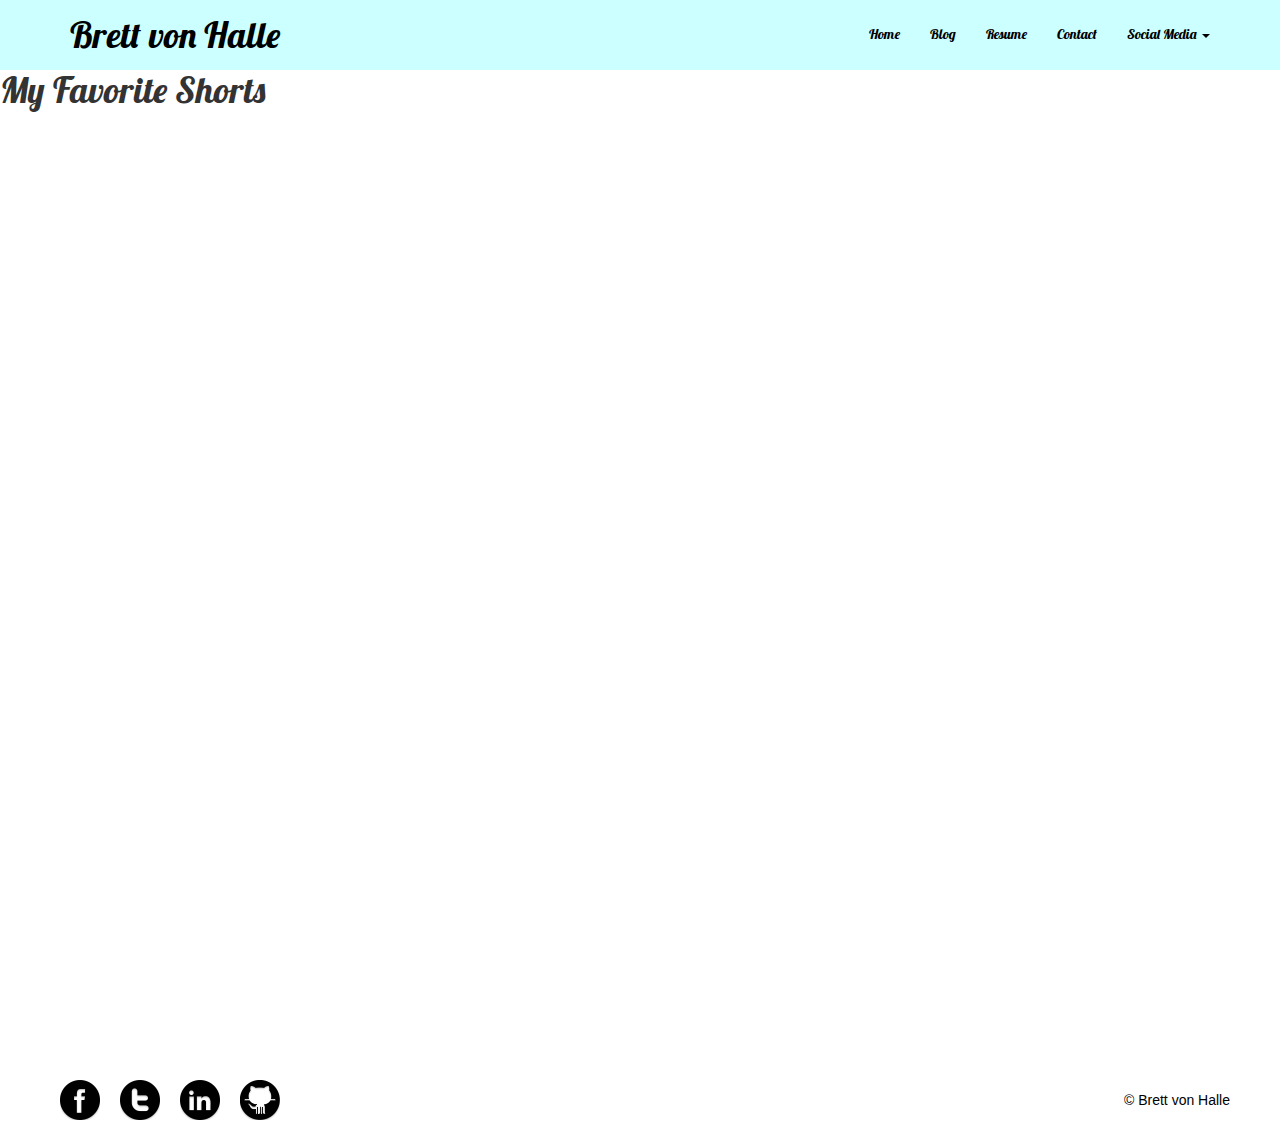
==== blog.html @ 443ce092 "style" ====
<!DOCTYPE html> 
<script>
  (function(i,s,o,g,r,a,m){i['GoogleAnalyticsObject']=r;i[r]=i[r]||function(){
  (i[r].q=i[r].q||[]).push(arguments)},i[r].l=1*new Date();a=s.createElement(o),
  m=s.getElementsByTagName(o)[0];a.async=1;a.src=g;m.parentNode.insertBefore(a,m)
  })(window,document,'script','//www.google-analytics.com/analytics.js','ga');

  ga('create', 'UA-52739920-1', 'auto');
  ga('send', 'pageview');

</script>
<html lang="en">
<head>
	 
	<meta charset="utf-8" />
	<meta name="viewport" content="width=device-width, initial-scale=1">
  	<script src="openpgp.min.js" type="text/javascript"></script>
	<link href='http://fonts.googleapis.com/css?family=Cabin+Condensed|Lobster|Pacifico|Playball|Kaushan+Script|Rancho' rel='stylesheet' type='text/css'>
	<link href="css/bootstrap.css" rel="stylesheet">
	<link href="css/styles.css" rel="stylesheet">
	<title>BVblog</title>
 
</head>
<body>
	<script src="http://code.jquery.com/jquery-1.11.0.min.js"></script>
	<script src="js/bootstrap.js"></script>
	<script src="openpgp.min.js" type="text/javascript"></script>
	<script>
	function encrypt() {
	  if (window.crypto && window.crypto.getRandomValues) {
		var message = document.getElementById("message");
		if (message.value.indexOf("-----BEGIN PGP MESSAGE-----") !== -1 && message.value.indexOf("-----END PGP MESSAGE-----") !== -1) {
			// encryption done		
		} else {
			var pub_key = openpgp.key.readArmored(document.getElementById("pubkey").innerHTML).keys[0];
			var plaintext = message.value;
			var ciphertext = openpgp.encryptMessage([pub_key],plaintext);
			message.value = ciphertext;
			return true;
		}    
	  } else {
	    window.alert("Error: Browser not supported\nReason: We need a cryptographically secure PRNG to be implemented (i.e. the window.crypto method)\nSolution: Use Chrome >= 11, Safari >= 3.1, Firefox >= 21, Opera >= 15 or IE >= 11.");   
	    return false;
	  }
	}
	</script>
	<header>
	<div class="navbar navbar-inverse navbar-static-top">
		<div class="container">
			<a href="index.html" class="navbar-brand">Brett von Halle</a>
			<button class="navbar-toggle" data-toggle="collapse" data-target=".navHeaderCollapse">
				<span class="icon-bar"></span>
				<span class="icon-bar"></span>
				<span class="icon-bar"></span>
			</button>
			<div class="collapse navbar-collapse navHeaderCollapse">
				<ul class="nav navbar-nav navbar-right">
					<li><a href="index.html">Home</a></li>
					<li><a class="active" href="#">Blog</a></li>
					<li><a href="assets1/vonHalle-marketing.pdf" onclick="ga('send', 'event', {eventCategory: 'download', eventAction: 'resume'});" target="_blank">Resume</a></li>

					<li><a href="#contact" data-toggle="modal">Contact</a></li>
					
					<li class="dropdown">
						<a href="#" class="dropdown-toggle" data-toggle="dropdown">Social Media <b class="caret"></b></a>
							<ul class="dropdown-menu">
								<li><a href="http://www.linkedin.com/in/bvonhalle" target="_blank">Linkedin</a></li>
								<li><a href="#">Twitter</a></li>
								<li><a href="#">Facebook</a></li>
								<li><a href="#">Google+</a></li>
							</ul>
					</li>
				</ul>
			</div>
		</div>

	</div>
	</header>

	<div class="intro">
		<h1>My Favorite Shorts</h1>
	</div>

	<div class="whosdog">
			<iframe width="420" height="315" src="//www.youtube.com/embed/TCDbY_lXS5A" frameborder="0" allowfullscreen></iframe>
	</div>
	<div class="pasta">
		<iframe width="560" height="315" src="//www.youtube.com/embed/hgdGp-YO1AM" frameborder="0" allowfullscreen></iframe>
	</div>
	<div class="humangiant">
		<iframe width="420" height="315" src="//www.youtube.com/embed/EhPrzjyUiZE" frameborder="0" allowfullscreen></iframe>
	</div>
	<div class="illusions">
		<iframe width="560" height="315" src="//www.youtube.com/embed/G5MQpvF3tYs?list=UUk_M1a2YDSxrKLf-QXNe-qQ" frameborder="0" allowfullscreen></iframe>
	</div>

	<footer>
		<div class="bottombox">
			<ul class="socialnetworklink">
				<li><a href="https://www.facebook.com/StartupInst" style="float: none; width: auto;" target="_blank"><img src="assets1/images/facebook.png"/></a></li>
				<li><a href="https://twitter.com/StartupInst" style="float: none; width: auto;" target="_blank"><img src="assets1/images/twitter.png"/></a></li>
				<li><a href="http://www.linkedin.com/in/bvonhalle" style="float: none; width: auto;" target="_blank"><img src="assets1/images/linkedin.png"/></a></li>
				<li><a href="https://github.com/StartupInstitute" style="float: none; width: auto;" target="_blank"><img src="assets1/images/github.png"/></a></li>
			</ul>
			<div class="copyright">
				<p>&copy Brett von Halle</p>
			</div>
		</div>
</footer>
	<div class="modal fade" id="contact" role="dialog">
		<div class="modal-dialog">
			<div class="modal-content">
				<form name="contactme" method="post" action="send_form.php" onsubmit="return encrypt();"> 
					<div class="modal-header">
						<h4>Contact Brett von Halle</h4>
					</div>
					<div class="modal-body">
							<table width="450px">
								<tr>
							  		<td valign="top">
							   			<label for="email">Your Email</label>
							 		</td>
							  		<td valign="top">
							   			<input type="text" name="email" style="height:18px;width:300px;">
							  		</td>
							 	</tr>	
								<tr>
							  		<td valign="top">
							   			<label for="subject">Subject</label>
							 		</td>
							  		<td valign="top">
							   			<input type="text" name="subject" style="height:18px;width:300px;">
							  		</td>
							 	</tr>
								<tr>
									<td valign="top">
										<label for="message">Message</label>
									</td>
									<td valign="top">
										<textarea  id="message" name="message" style="height:150px;width:300px;"></textarea>
								 </td>
								</tr>
								<tr>
								</tr> 
							</table> 
							<div class="modal-footer">
								<a class="btn btn-default" data-dismiss="modal">Close</a>
								<input type="submit" class="btn btn-primary">
							</div>
						</div>
					</div>
				</form>
			</div>
		</div>
	</div>









</body>






















</html>
---- css/styles.css ----
.jumbotron {
	background-image: url(https://1.bp.blogspot.com/-4bYk3je0xnU/UnP8C-A_SII/AAAAAAAA7s4/2o7KihwyQVs/s1600/PHOTO+-+CHICAGO+-+SKYLINE+AND+LAKE+FRONT+-+AERIAL+-+LOOKING+S+-+FROM+NEAR+LINCOLN+PARK++-+TRUMP+TOWER+UNDER+CONSTRUCTION+-+FAIRLY+CONTEMPORARY.jpg);
	height: 600px;
	no-repeat center center fixed; 
    -webkit-background-size: cover;
    -moz-background-size: cover;
    -o-background-size: cover;
    background-size: cover;
    margin-bottom: 0pt;
}

.jumbotron .container {
	position: relative;
	top: 0px;
	margin-bottom: 0pt;

}

.jumbotron h1 {
	color: black; 
	font-family: 'Pacifico', cursive;

}

.jumbotron p {
	color: black; 
	font-family: 'Kaushan Script', cursive;
	font-size: 20pt;
	font-weight: bold;
}

.navbar-brand {
	font-size: 36px;
}

.transbox {
    width: 400px;
    height: 180px;
    margin: 30px 50px;
    background-color: #ffffff;
    opacity: 0.6;
    filter: alpha(opacity=60); /* For IE8 and earlier */
}

.navbar-brand {
	margin-top: 10px;
	color: #9966FF;
}

/* Brett von Halle*/
.navbar-inverse .navbar-brand {
	color: black;
	font-family: 'Lobster', cursive;
}

.navbar-inverse {
	background-color: #CCFFFF;
	opacity: 1;
	border: none;
}


.navbar-inverse .container a {
	font-family: 'Lobster', cursive;
}

.bottombox {
	background-color: #CCFFFF;
	margin-bottom: 10px;
}

.navbar-toggle {
	background-color: black
}

.socialnetworklink li:first-child {
	list-style-type: none;
	padding-left: 20px;
	float: left;
}

.socialnetworklink li:nth-child(2) {
	list-style-type: none;
	padding-left: 20px;
	float: left;
}

.socialnetworklink li:nth-child(3) {
	list-style-type: none;
	padding-left: 20px;
	float: left;
	margin-bottom: 10px;
}

.socialnetworklink li:nth-child(4) {
	list-style-type: none;
	padding-left: 20px;
	float: left;
}

.navbar-nav {
	margin-top: 7pt;
}

.copyright {
	color: black;
	margin-top: 10px;
	float: right;
	padding-right: 50px
}

.navbar-inverse .navbar-text {
}

.navbar-inverse .navbar-nav > li > a {

}

.navbar-inverse .navbar-nav > .active > a,
.navbar-inverse .navbar-nav > .active > a:hover,
.navbar-inverse .navbar-nav > .active > a:focus {
	color: white;
	background-color: black
}

.navbar-inverse .navbar-nav .open .dropdown-menu > li > a {
	color: black;
}

.navbar-inverse .navbar-nav > li > a {
	color: black;
}

.illusions {
	position: fixed;
	top: 50%;
	left: 50%;
}

.whosdog {
	margin: auto;
	align='middle';
}

.humangiant {
	align='middle';
}

.pasta {
	position: ;
}

.intro h1 {
	margin: auto;
	font-family: 'Lobster', cursive;
}
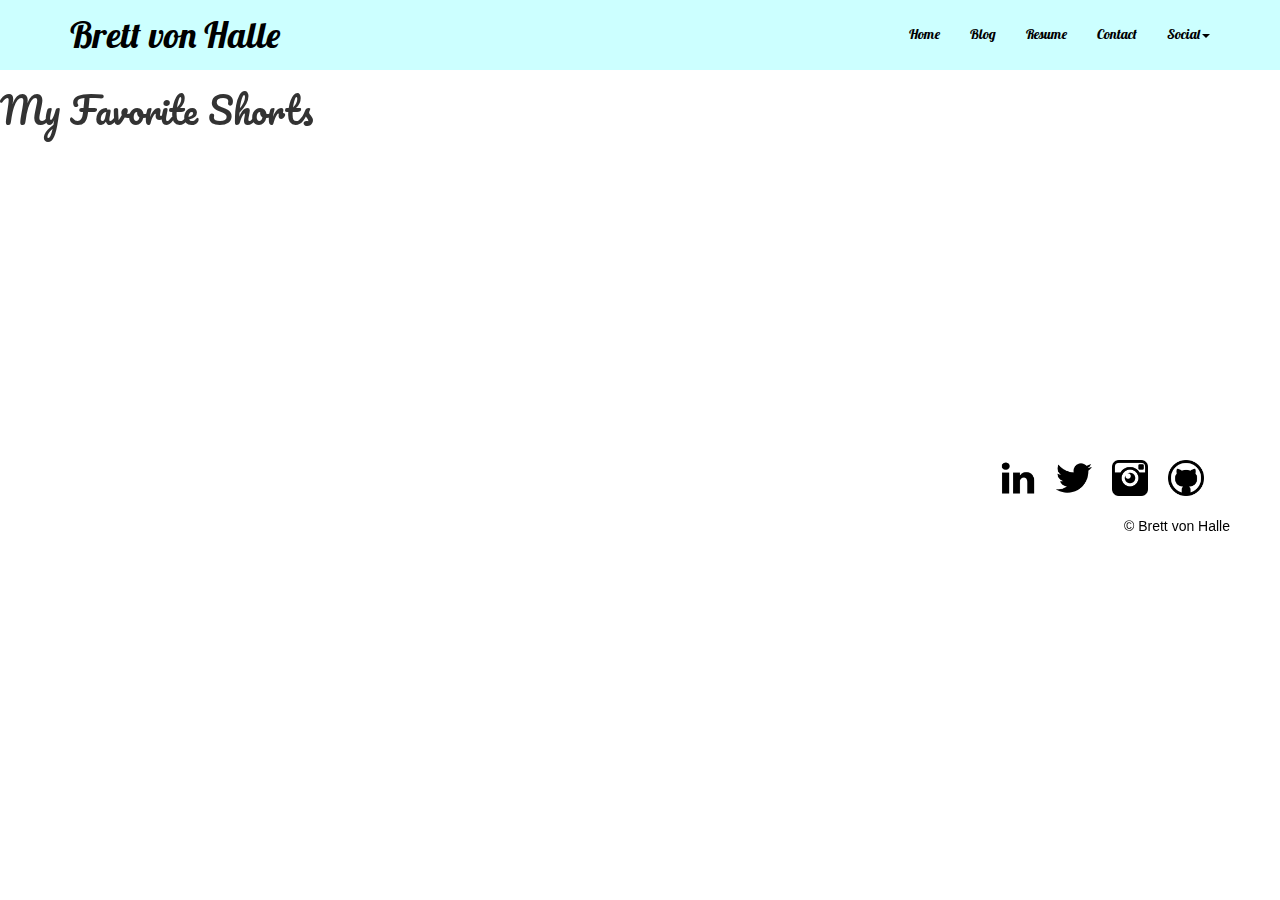
==== commit 83273a99: "wow" ====
--- a/blog.html
+++ b/blog.html
@@ -62,12 +62,12 @@
 					<li><a href="#contact" data-toggle="modal">Contact</a></li>
 					
 					<li class="dropdown">
-						<a href="#" class="dropdown-toggle" data-toggle="dropdown">Social Media <b class="caret"></b></a>
+						<a href="#" class="dropdown-toggle" data-toggle="dropdown">Social<b class="caret"></b></a>
 							<ul class="dropdown-menu">
-								<li><a href="http://www.linkedin.com/in/bvonhalle" target="_blank">Linkedin</a></li>
-								<li><a href="#">Twitter</a></li>
-								<li><a href="#">Facebook</a></li>
-								<li><a href="#">Google+</a></li>
+								<li><a href="http://www.linkedin.com/in/bvonhalle" target="_blank"><img src="assets1/images/social/linkedin11.png" width="36"/></a></li>
+								<li><a href="http://twitter.com/BVH773"><img src="assets1/images/social/social19.png" width="36"/></a></li>
+								<li><a href="http://instagram.com/beavertoven"><img src="assets1/images/social/vintage2.png" width="36"/></a></li>
+								<li><a href="https://github.com/bvonhalle"><img src="assets1/images/social/github7.png" width="36"/></a></li>
 							</ul>
 					</li>
 				</ul>
@@ -97,16 +97,16 @@
 	<footer>
 		<div class="bottombox">
 			<ul class="socialnetworklink">
-				<li><a href="https://www.facebook.com/StartupInst" style="float: none; width: auto;" target="_blank"><img src="assets1/images/facebook.png"/></a></li>
-				<li><a href="https://twitter.com/StartupInst" style="float: none; width: auto;" target="_blank"><img src="assets1/images/twitter.png"/></a></li>
-				<li><a href="http://www.linkedin.com/in/bvonhalle" style="float: none; width: auto;" target="_blank"><img src="assets1/images/linkedin.png"/></a></li>
-				<li><a href="https://github.com/StartupInstitute" style="float: none; width: auto;" target="_blank"><img src="assets1/images/github.png"/></a></li>
+				<li><a href="http://www.linkedin.com/in/bvonhalle" target="_blank"><img src="assets1/images/social/linkedin11.png" width="36"/></a></li>
+				<li><a href="http://twitter.com/BVH773"><img src="assets1/images/social/social19.png" width="36"/></a></li>
+				<li><a href="http://instagram.com/beavertoven"><img src="assets1/images/social/vintage2.png" width="36"/></a></li>
+				<li><a href="https://github.com/bvonhalle"><img src="assets1/images/social/github7.png" width="36"/></a></li>
 			</ul>
 			<div class="copyright">
 				<p>&copy Brett von Halle</p>
 			</div>
 		</div>
-</footer>
+	</footer>
 	<div class="modal fade" id="contact" role="dialog">
 		<div class="modal-dialog">
 			<div class="modal-content">
--- a/css/styles.css
+++ b/css/styles.css
@@ -134,26 +134,24 @@
 }
 
 .illusions {
-	position: fixed;
-	top: 50%;
-	left: 50%;
+	float: left;
 }
 
 .whosdog {
-	margin: auto;
-	align='middle';
+	float: left;
 }
 
 .humangiant {
-	align='middle';
+	float: left;
 }
 
 .pasta {
-	position: ;
+	float: left;
 }
 
 .intro h1 {
-	margin: auto;
-	font-family: 'Lobster', cursive;
+	font-family: 'Pacifico', cursive;
 }
 
+
+
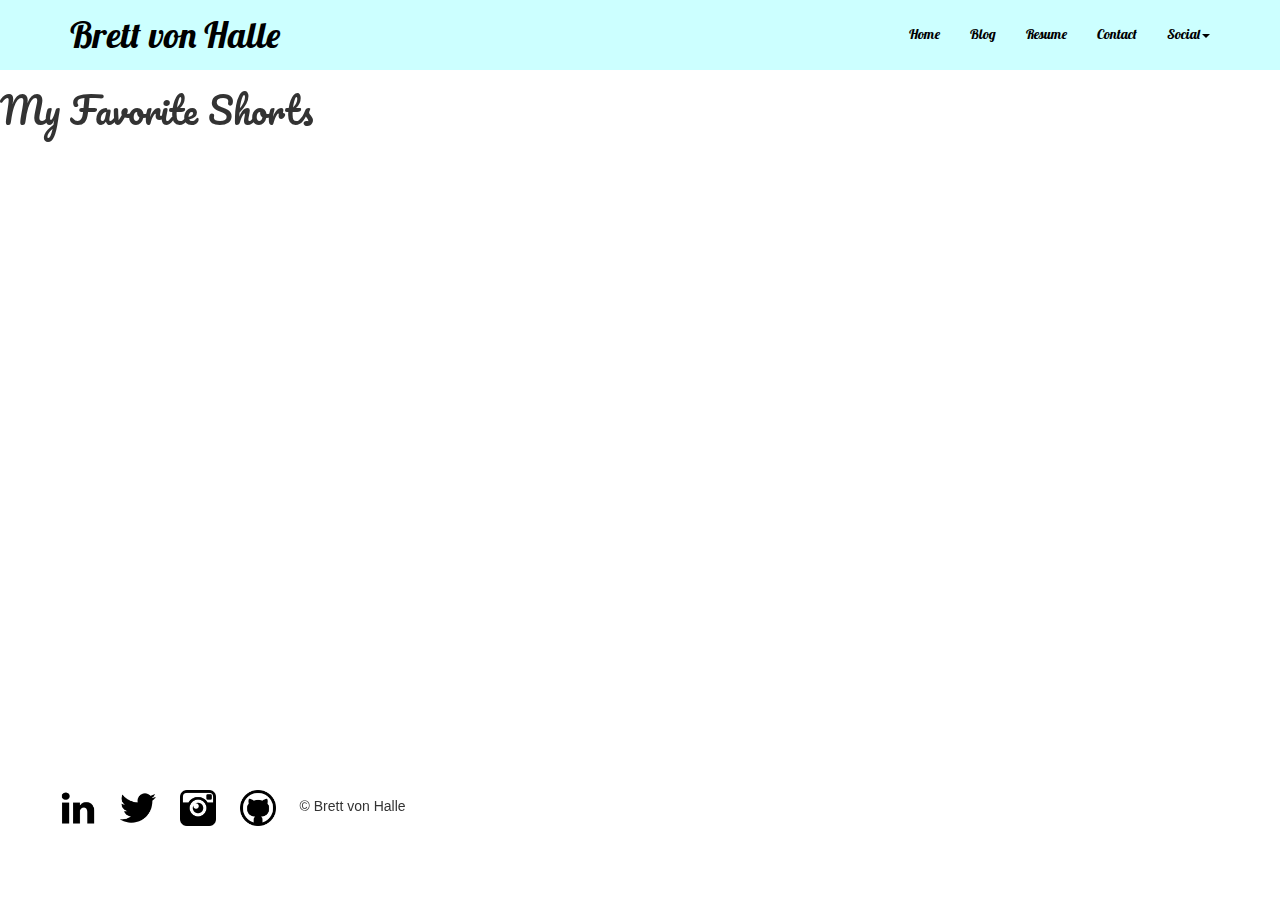
==== commit 4a542c42: "fixed bottom finally" ====
--- a/blog.html
+++ b/blog.html
@@ -80,33 +80,32 @@
 	<div class="intro">
 		<h1>My Favorite Shorts</h1>
 	</div>
-
-	<div class="whosdog">
-			<iframe width="420" height="315" src="//www.youtube.com/embed/TCDbY_lXS5A" frameborder="0" allowfullscreen></iframe>
-	</div>
-	<div class="pasta">
-		<iframe width="560" height="315" src="//www.youtube.com/embed/hgdGp-YO1AM" frameborder="0" allowfullscreen></iframe>
-	</div>
-	<div class="humangiant">
-		<iframe width="420" height="315" src="//www.youtube.com/embed/EhPrzjyUiZE" frameborder="0" allowfullscreen></iframe>
-	</div>
-	<div class="illusions">
-		<iframe width="560" height="315" src="//www.youtube.com/embed/G5MQpvF3tYs?list=UUk_M1a2YDSxrKLf-QXNe-qQ" frameborder="0" allowfullscreen></iframe>
+	<div class="shortvideos">
+		<div class="whosdog">
+				<iframe width="420" height="315" src="//www.youtube.com/embed/TCDbY_lXS5A" frameborder="0" allowfullscreen></iframe>
+		</div>
+		<div class="pasta">
+			<iframe width="560" height="315" src="//www.youtube.com/embed/hgdGp-YO1AM" frameborder="0" allowfullscreen></iframe>
+		</div>
+		<div class="humangiant">
+			<iframe width="420" height="315" src="//www.youtube.com/embed/EhPrzjyUiZE" frameborder="0" allowfullscreen></iframe>
+		</div>
+		<div class="illusions">
+			<iframe width="560" height="315" src="//www.youtube.com/embed/G5MQpvF3tYs?list=UUk_M1a2YDSxrKLf-QXNe-qQ" frameborder="0" allowfullscreen></iframe>
+		</div>
 	</div>
 
-	<footer>
-		<div class="bottombox">
-			<ul class="socialnetworklink">
-				<li><a href="http://www.linkedin.com/in/bvonhalle" target="_blank"><img src="assets1/images/social/linkedin11.png" width="36"/></a></li>
-				<li><a href="http://twitter.com/BVH773"><img src="assets1/images/social/social19.png" width="36"/></a></li>
-				<li><a href="http://instagram.com/beavertoven"><img src="assets1/images/social/vintage2.png" width="36"/></a></li>
-				<li><a href="https://github.com/bvonhalle"><img src="assets1/images/social/github7.png" width="36"/></a></li>
-			</ul>
-			<div class="copyright">
-				<p>&copy Brett von Halle</p>
-			</div>
-		</div>
-	</footer>
+	<div class="bottombox1">
+		<ul class="socialnetworklink">
+			<li><a href="http://www.linkedin.com/in/bvonhalle" target="_blank"><img src="assets1/images/social/linkedin11.png" width="36"/></a></li>
+			<li><a href="http://twitter.com/BVH773"><img src="assets1/images/social/social19.png" width="36"/></a></li>
+			<li><a href="http://instagram.com/beavertoven"><img src="assets1/images/social/vintage2.png" width="36"/></a></li>
+			<li><a href="https://github.com/bvonhalle"><img src="assets1/images/social/github7.png" width="36"/></a></li>
+			<p>&copy Brett von Halle</p>
+		</ul>
+			
+	</div>
+
 	<div class="modal fade" id="contact" role="dialog">
 		<div class="modal-dialog">
 			<div class="modal-content">
--- a/css/styles.css
+++ b/css/styles.css
@@ -35,15 +35,6 @@
 	font-size: 36px;
 }
 
-.transbox {
-    width: 400px;
-    height: 180px;
-    margin: 30px 50px;
-    background-color: #ffffff;
-    opacity: 0.6;
-    filter: alpha(opacity=60); /* For IE8 and earlier */
-}
-
 .navbar-brand {
 	margin-top: 10px;
 	color: #9966FF;
@@ -66,56 +57,45 @@
 	font-family: 'Lobster', cursive;
 }
 
-.bottombox {
-	background-color: #CCFFFF;
-	margin-bottom: 10px;
+.navbar-toggle {
+	background-color: black
 }
 
-.navbar-toggle {
-	background-color: black
+.socialnetworklink {
+	padding-top: 10px;
 }
 
 .socialnetworklink li:first-child {
 	list-style-type: none;
 	padding-left: 20px;
-	float: left;
+	display: inline;
 }
 
 .socialnetworklink li:nth-child(2) {
 	list-style-type: none;
 	padding-left: 20px;
-	float: left;
+	display: inline;
 }
 
 .socialnetworklink li:nth-child(3) {
 	list-style-type: none;
 	padding-left: 20px;
-	float: left;
-	margin-bottom: 10px;
+	display: inline;
 }
 
 .socialnetworklink li:nth-child(4) {
 	list-style-type: none;
 	padding-left: 20px;
-	float: left;
+	display: inline;
+}
+
+.socialnetworklink p {
+	display: inline;
+	padding-left: 20px;
 }
 
 .navbar-nav {
 	margin-top: 7pt;
-}
-
-.copyright {
-	color: black;
-	margin-top: 10px;
-	float: right;
-	padding-right: 50px
-}
-
-.navbar-inverse .navbar-text {
-}
-
-.navbar-inverse .navbar-nav > li > a {
-
 }
 
 .navbar-inverse .navbar-nav > .active > a,
@@ -135,6 +115,7 @@
 
 .illusions {
 	float: left;
+	margin-bottom: 0px;
 }
 
 .whosdog {
@@ -153,5 +134,10 @@
 	font-family: 'Pacifico', cursive;
 }
 
+.bottombox1 {
+	float: left;
+}
 
-
+.copyright1 {
+	float: right;
+}
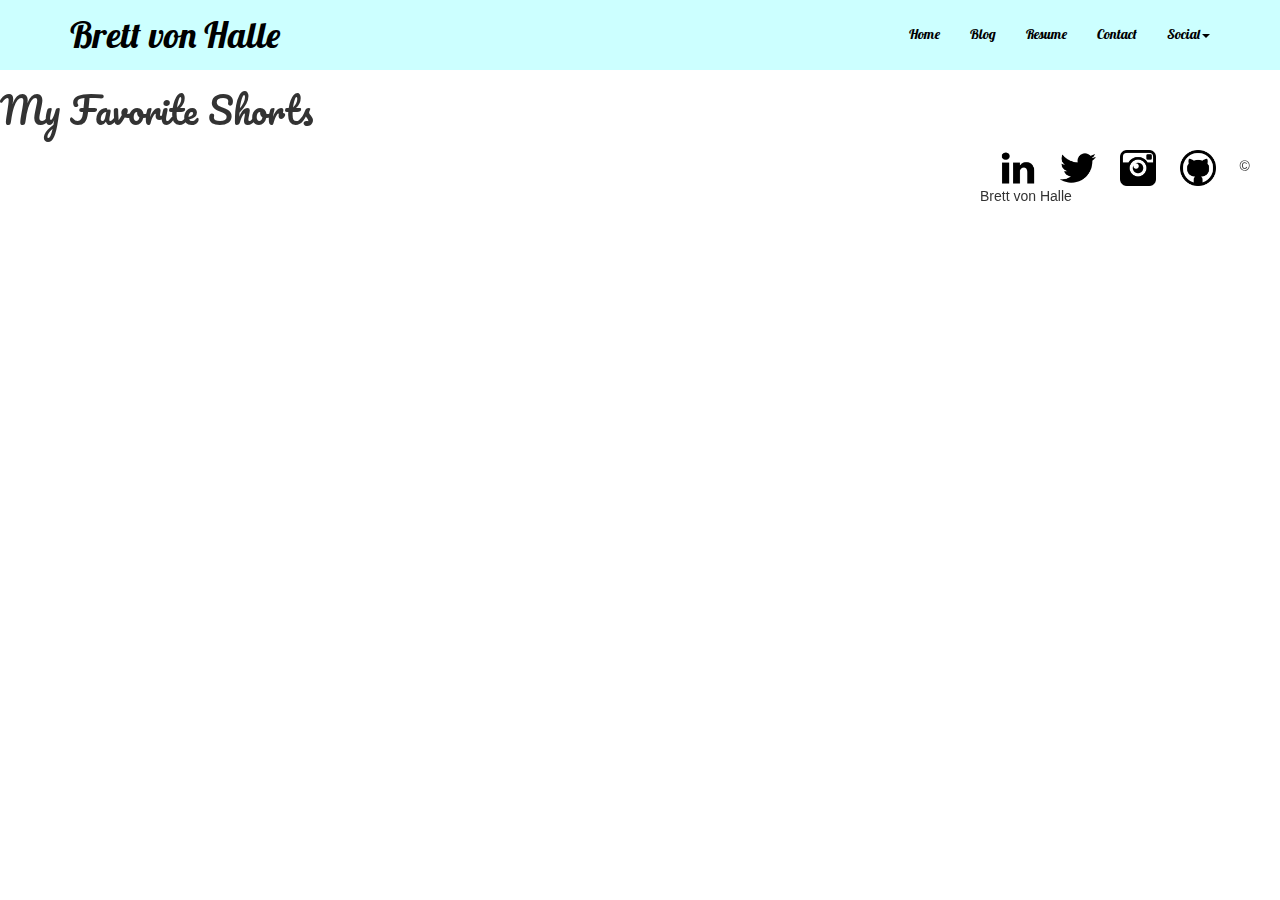
==== commit 99af66ba: "f" ====
--- a/blog.html
+++ b/blog.html
@@ -161,6 +161,7 @@
 
 
 
+
 </body>
 
 
@@ -177,11 +178,4 @@
 
 
 
-
-
-
-
-
-
-
 </html>--- a/css/styles.css
+++ b/css/styles.css
@@ -92,6 +92,7 @@
 .socialnetworklink p {
 	display: inline;
 	padding-left: 20px;
+	display: inline;
 }
 
 .navbar-nav {
@@ -115,7 +116,7 @@
 
 .illusions {
 	float: left;
-	margin-bottom: 0px;
+	margin-bottom: 60px;
 }
 
 .whosdog {
@@ -133,11 +134,3 @@
 .intro h1 {
 	font-family: 'Pacifico', cursive;
 }
-
-.bottombox1 {
-	float: left;
-}
-
-.copyright1 {
-	float: right;
-}
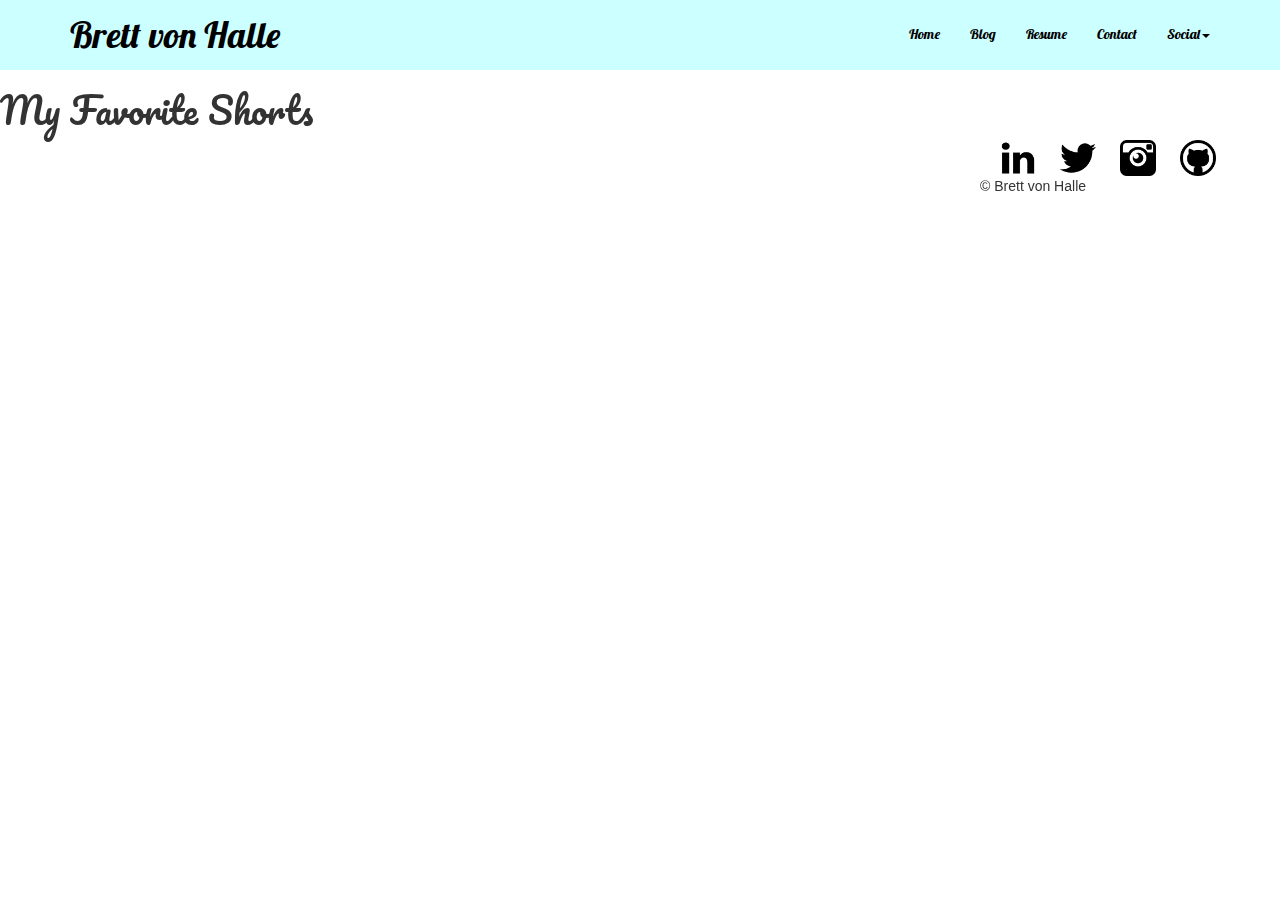
==== commit 7eac3463: "f" ====
--- a/blog.html
+++ b/blog.html
@@ -101,7 +101,7 @@
 			<li><a href="http://twitter.com/BVH773"><img src="assets1/images/social/social19.png" width="36"/></a></li>
 			<li><a href="http://instagram.com/beavertoven"><img src="assets1/images/social/vintage2.png" width="36"/></a></li>
 			<li><a href="https://github.com/bvonhalle"><img src="assets1/images/social/github7.png" width="36"/></a></li>
-			<p>&copy Brett von Halle</p>
+			<li><p>&copy Brett von Halle</p></li>
 		</ul>
 			
 	</div>
--- a/css/styles.css
+++ b/css/styles.css
@@ -61,10 +61,6 @@
 	background-color: black
 }
 
-.socialnetworklink {
-	padding-top: 10px;
-}
-
 .socialnetworklink li:first-child {
 	list-style-type: none;
 	padding-left: 20px;
@@ -89,8 +85,8 @@
 	display: inline;
 }
 
-.socialnetworklink p {
-	display: inline;
+.socialnetworklink li:nth-child(5) {
+	list-style-type: none;
 	padding-left: 20px;
 	display: inline;
 }
@@ -116,7 +112,7 @@
 
 .illusions {
 	float: left;
-	margin-bottom: 60px;
+	margin-bottom: 80px;
 }
 
 .whosdog {
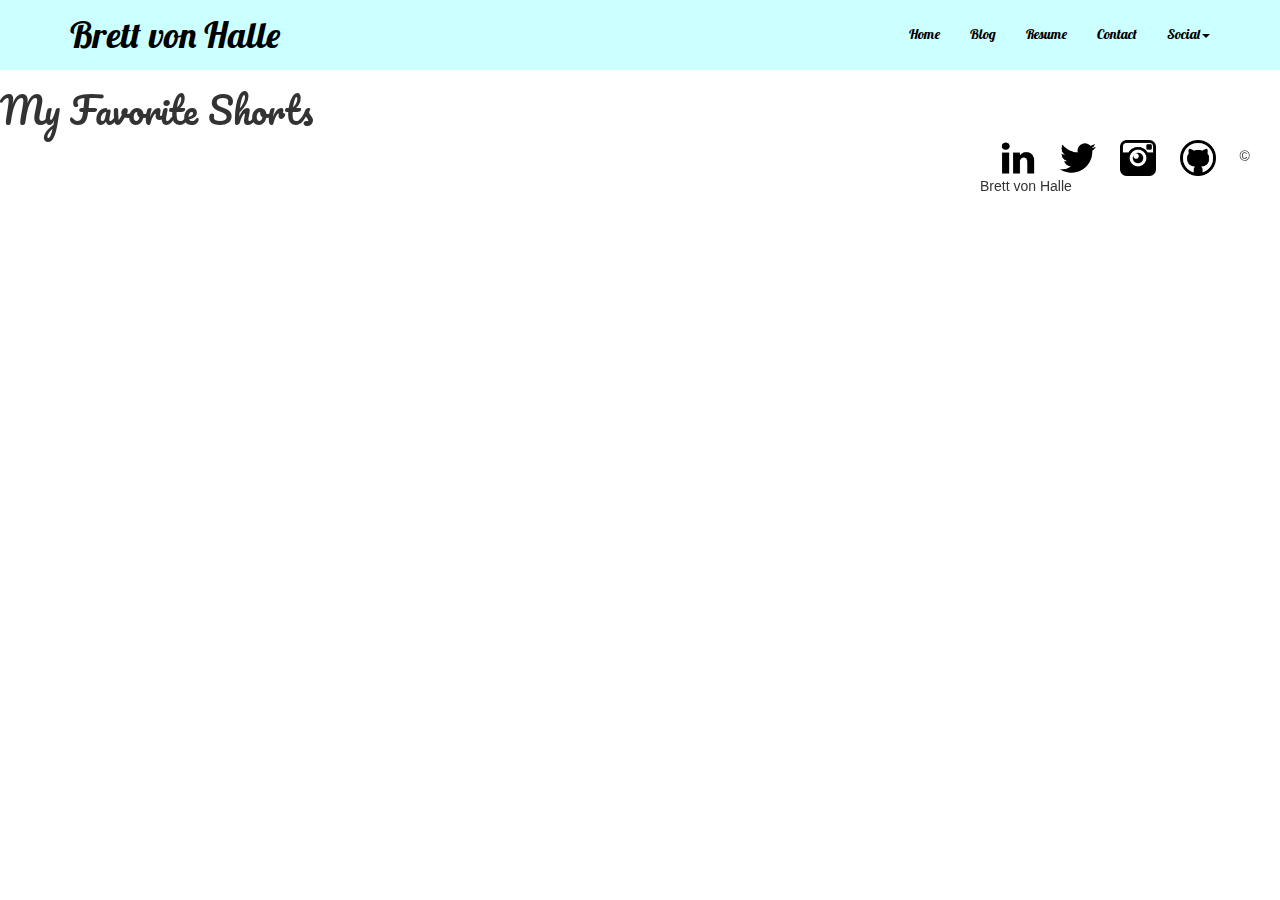
==== commit 7be21726: "g" ====
--- a/blog.html
+++ b/blog.html
@@ -101,7 +101,7 @@
 			<li><a href="http://twitter.com/BVH773"><img src="assets1/images/social/social19.png" width="36"/></a></li>
 			<li><a href="http://instagram.com/beavertoven"><img src="assets1/images/social/vintage2.png" width="36"/></a></li>
 			<li><a href="https://github.com/bvonhalle"><img src="assets1/images/social/github7.png" width="36"/></a></li>
-			<li><p>&copy Brett von Halle</p></li>
+			<p>&copy Brett von Halle</p>
 		</ul>
 			
 	</div>
--- a/css/styles.css
+++ b/css/styles.css
@@ -85,7 +85,7 @@
 	display: inline;
 }
 
-.socialnetworklink li:nth-child(5) {
+.socialnetworklink p {
 	list-style-type: none;
 	padding-left: 20px;
 	display: inline;
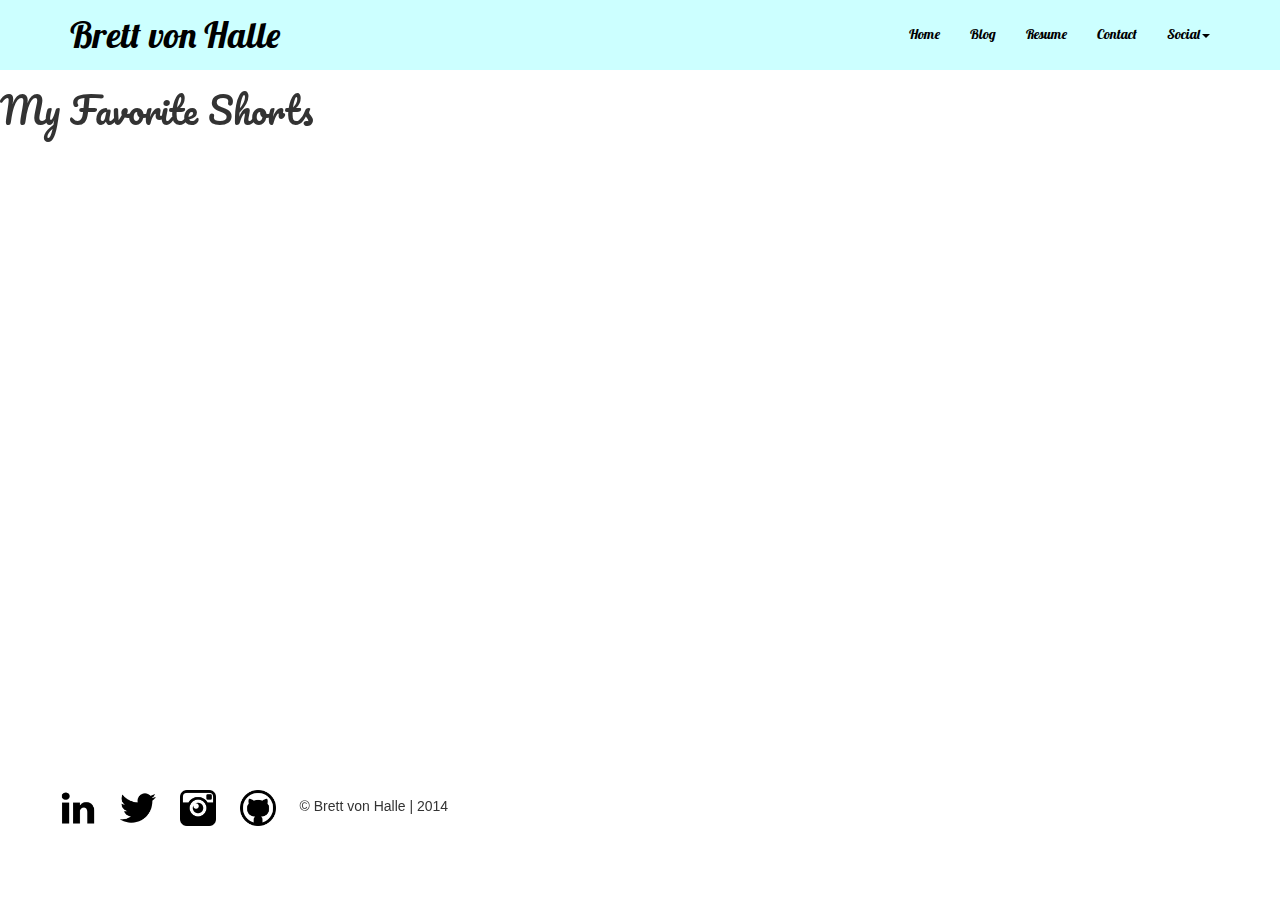
==== commit 5a1b942e: "float" ====
--- a/blog.html
+++ b/blog.html
@@ -95,16 +95,18 @@
 		</div>
 	</div>
 
-	<div class="bottombox1">
-		<ul class="socialnetworklink">
-			<li><a href="http://www.linkedin.com/in/bvonhalle" target="_blank"><img src="assets1/images/social/linkedin11.png" width="36"/></a></li>
-			<li><a href="http://twitter.com/BVH773"><img src="assets1/images/social/social19.png" width="36"/></a></li>
-			<li><a href="http://instagram.com/beavertoven"><img src="assets1/images/social/vintage2.png" width="36"/></a></li>
-			<li><a href="https://github.com/bvonhalle"><img src="assets1/images/social/github7.png" width="36"/></a></li>
-			<p>&copy Brett von Halle</p>
-		</ul>
-			
-	</div>
+	<footer>
+		<div class="bottombox1">
+			<ul class="socialnetworklink">
+				<li><a href="http://www.linkedin.com/in/bvonhalle" target="_blank"><img src="assets1/images/social/linkedin11.png" width="36"/></a></li>
+				<li><a href="http://twitter.com/BVH773"><img src="assets1/images/social/social19.png" width="36"/></a></li>
+				<li><a href="http://instagram.com/beavertoven"><img src="assets1/images/social/vintage2.png" width="36"/></a></li>
+				<li><a href="https://github.com/bvonhalle"><img src="assets1/images/social/github7.png" width="36"/></a></li>
+				<p>&copy Brett von Halle | 2014</p>
+			</ul>
+				
+		</div>
+	</footer>
 
 	<div class="modal fade" id="contact" role="dialog">
 		<div class="modal-dialog">
--- a/css/styles.css
+++ b/css/styles.css
@@ -112,7 +112,6 @@
 
 .illusions {
 	float: left;
-	margin-bottom: 80px;
 }
 
 .whosdog {
@@ -130,3 +129,14 @@
 .intro h1 {
 	font-family: 'Pacifico', cursive;
 }
+
+.bottombox1 {
+	float: left;
+	margin-top: 10px;
+}
+
+
+
+
+
+
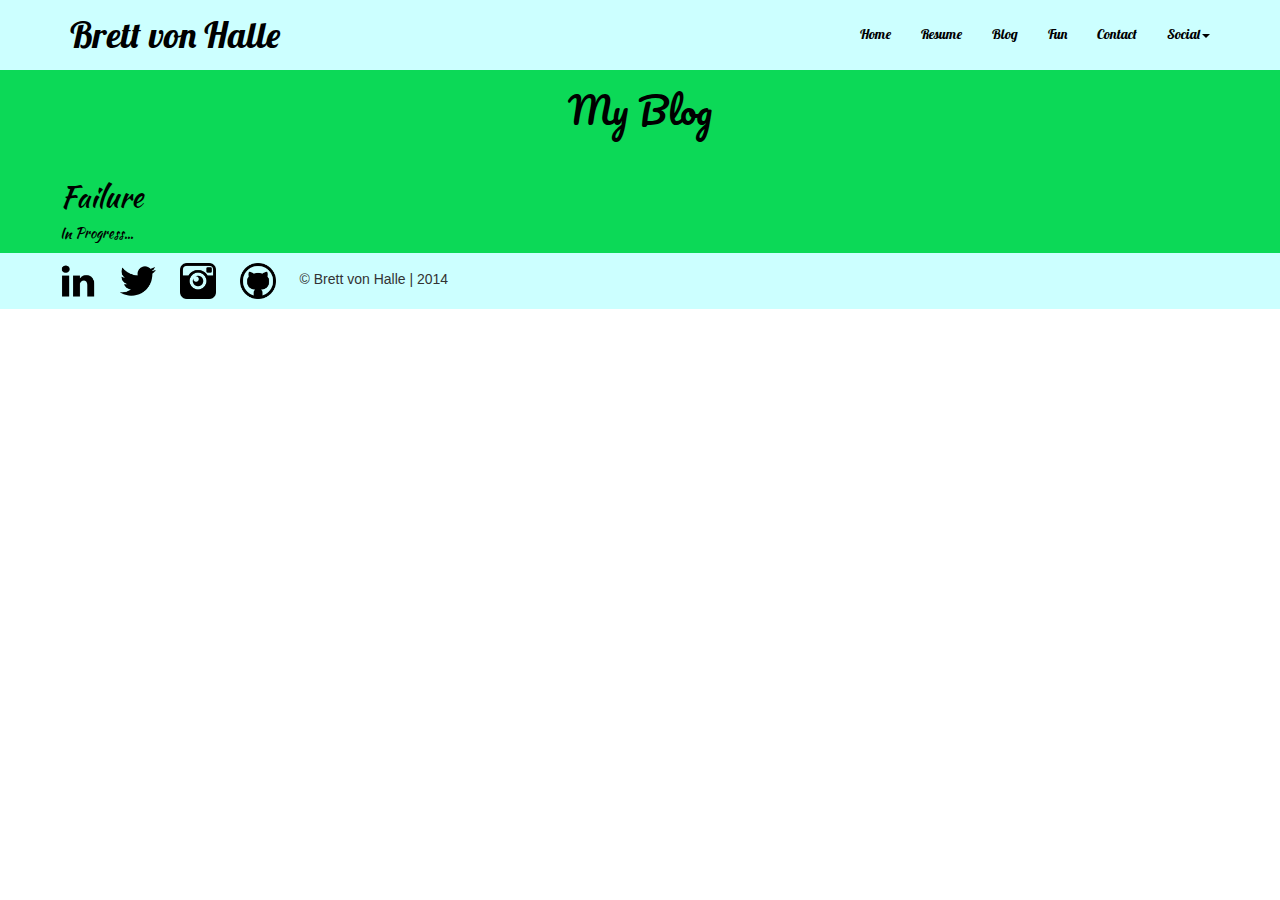
==== commit bab96bfa: "big" ====
--- a/blog.html
+++ b/blog.html
@@ -56,8 +56,9 @@
 			<div class="collapse navbar-collapse navHeaderCollapse">
 				<ul class="nav navbar-nav navbar-right">
 					<li><a href="index.html">Home</a></li>
+					<li><a href="assets1/vonHalle-marketing.pdf" onclick="ga('send', 'event', {eventCategory: 'download', eventAction: 'resume'});" target="_blank">Resume</a></li>
 					<li><a class="active" href="#">Blog</a></li>
-					<li><a href="assets1/vonHalle-marketing.pdf" onclick="ga('send', 'event', {eventCategory: 'download', eventAction: 'resume'});" target="_blank">Resume</a></li>
+					<li><a href="fun.html">Fun</a></li>
 
 					<li><a href="#contact" data-toggle="modal">Contact</a></li>
 					
@@ -76,22 +77,17 @@
 
 	</div>
 	</header>
+	<div class="backgroundfun">
+		<div class="intro">
+			<h1>My Blog</h1>
+		</div>
+		<div class="blog2">
+			<h2></h2>
+		</div>
 
-	<div class="intro">
-		<h1>My Favorite Shorts</h1>
-	</div>
-	<div class="shortvideos">
-		<div class="whosdog">
-				<iframe width="420" height="315" src="//www.youtube.com/embed/TCDbY_lXS5A" frameborder="0" allowfullscreen></iframe>
-		</div>
-		<div class="pasta">
-			<iframe width="560" height="315" src="//www.youtube.com/embed/hgdGp-YO1AM" frameborder="0" allowfullscreen></iframe>
-		</div>
-		<div class="humangiant">
-			<iframe width="420" height="315" src="//www.youtube.com/embed/EhPrzjyUiZE" frameborder="0" allowfullscreen></iframe>
-		</div>
-		<div class="illusions">
-			<iframe width="560" height="315" src="//www.youtube.com/embed/G5MQpvF3tYs?list=UUk_M1a2YDSxrKLf-QXNe-qQ" frameborder="0" allowfullscreen></iframe>
+		<div class="blog1">
+			<h2>Failure</h2>
+			<p>In Progress...</p>
 		</div>
 	</div>
 
--- a/css/styles.css
+++ b/css/styles.css
@@ -126,17 +126,36 @@
 	float: left;
 }
 
+.backgroundfun {
+	background-color: #0cd957;
+	overflow: hidden;
+}
+
 .intro h1 {
 	font-family: 'Pacifico', cursive;
+	text-align: center;
+	color: black;
 }
 
 .bottombox1 {
-	float: left;
-	margin-top: 10px;
+	padding-top: 10px;
+	background-color: #CCFFFF;
+	overflow: hidden;
+}
+
+.bottombox {
+	padding-top: 10px;
+	background-color: #CCFFFF;
+	overflow: hidden;
+}
+
+.blog1 {
+	font-family: "Kaushan Script";
+	padding-left: 60px;
+	padding-top: 10px;
+	color: black;
 }
 
 
 
 
-
-
